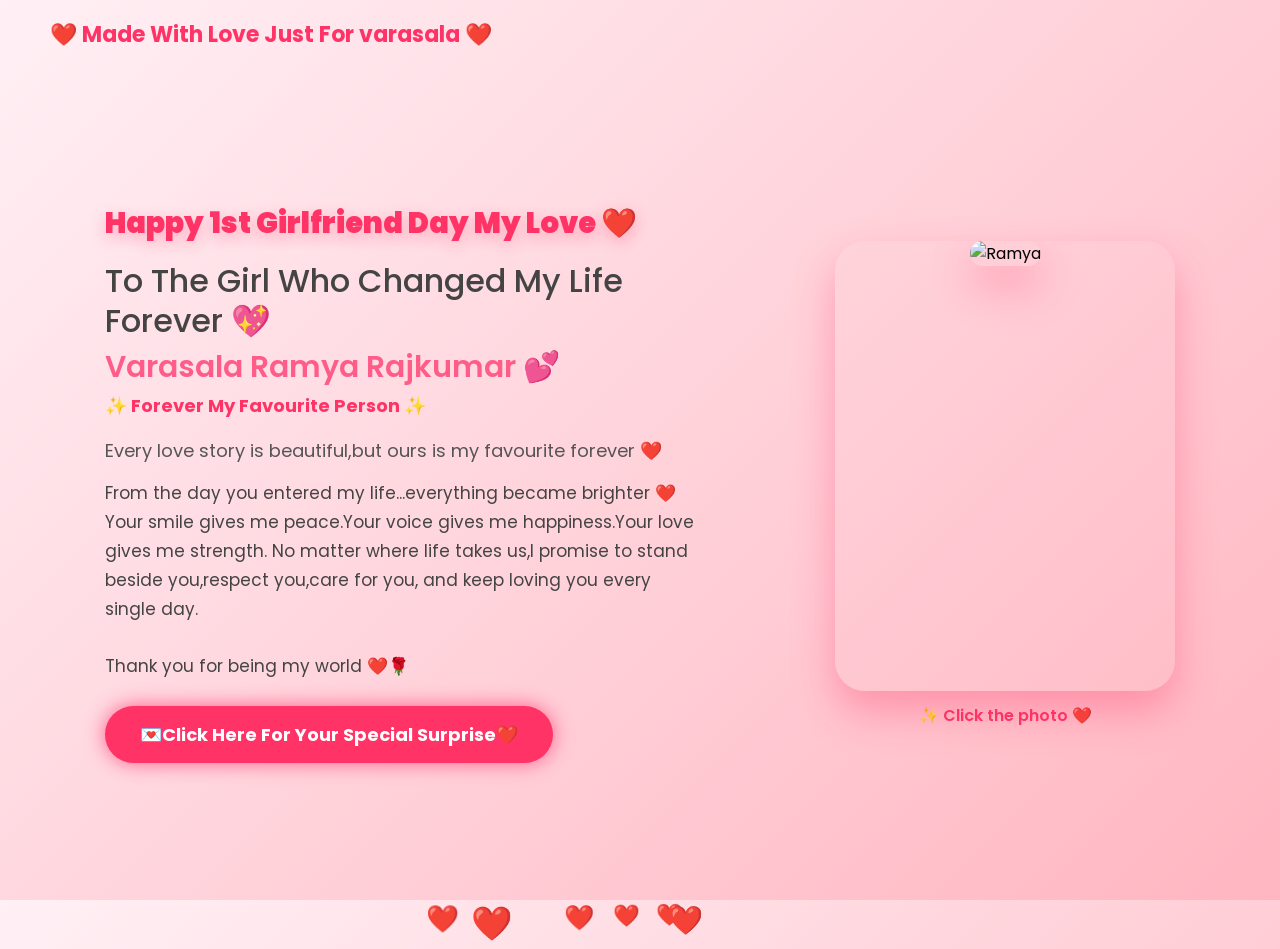
==== index.html @ 54cbd6bb "Add files via upload" ====
<!DOCTYPE html>
<html lang="en">

<head>

<meta charset="UTF-8">
<meta name="viewport" content="width=device-width, initial-scale=1.0">

<title>Happy 1st Girlfriend Day ❤️</title>

<link href="https://fonts.googleapis.com/css2?family=Poppins:wght@300;500;600;700;900&display=swap" rel="stylesheet">


<style>

*{
    margin:0;
    padding:0;
    box-sizing:border-box;
    font-family:'Poppins',sans-serif;
}


body{

    min-height:100vh;

    background:
    linear-gradient(135deg,#fff0f5,#ffb6c1);

    overflow:hidden;

}


/* NAV */

nav{

    padding:18px 50px;

}


nav h2{

    color:#ff3366;

    font-size:22px;

    font-weight:700;

}



/* HERO */


.hero{

    height:calc(100vh - 70px);

    display:flex;

    justify-content:space-around;

    align-items:center;

    padding:20px 60px;

    gap:40px;

}



.hero-text{

    max-width:600px;

}



/* TITLE */


.hero-text h1{

    line-height:1.25;

}



.main-title{

    display:inline-block;

    font-size:29px;

    font-weight:900;

    color:#ff3366;

    text-shadow:

    0 5px 15px rgba(255,51,102,.3);

}



.sub-title{

    display:inline-block;

    margin-top:20px;

    font-size:32px;

    font-weight:500;

    color:#444;

}



.name{

    display:inline-block;

    margin-top:8px;

    font-size:30px;

    font-weight:600;

    color:#ff5c8a;

}




.hero-text p{

    margin-top:20px;

    font-size:18px;

    color:#555;

}



.love{

    margin-top:15px;

    font-size:17px;

    line-height:1.7;

    color:#444;

}



/* IMAGE */


.hero-side{

    text-align:center;

}



.hero-side img{

    width:320px;

    height:430px;

    object-fit:cover;

    border-radius:30px;

    box-shadow:

    0 20px 40px rgba(255,51,102,.35);

}



.caption{

    margin-top:12px;

    color:#ff3366;

    font-weight:600;

}



/* BUTTON */


.btn{

    margin-top:25px;

    padding:15px 35px;

    border:none;

    border-radius:40px;

    background:#ff3366;

    color:white;

    font-size:18px;

    font-weight:bold;

    cursor:pointer;

    transition:.3s;

}



.btn:hover{

    transform:scale(1.1);

    background:#d81b60;

}



/* HEARTS */


.heart{

    position:absolute;

    color:#ff3366;

    animation:float 5s linear infinite;

}



@keyframes float{

from{

    transform:translateY(100vh);

    opacity:1;

}


to{

    transform:translateY(-10vh);

    opacity:0;

}

}




/* MOBILE */


@media(max-width:900px){


body{

overflow:hidden;

}


nav{

padding:10px 20px;

}



nav h2{

font-size:18px;

}



.hero{

height:calc(100vh - 50px);

flex-direction:column;

justify-content:center;

text-align:center;

padding:10px 20px;

gap:15px;

}



.main-title{

font-size:18px;

}



.sub-title{

font-size:22px;

margin-top:10px;

}



.name{

font-size:20px;

}



.hero-text p{

font-size:15px;

margin-top:10px;

}



.love{

font-size:14px;

line-height:1.5;

}



.hero-side img{

width:200px;

height:260px;

}



.caption{

font-size:14px;

}



.btn{

font-size:15px;

padding:12px 28px;

margin-top:15px;

}


}
body{
    animation:fade 2s;
}

@keyframes fade{
    from{
        opacity:0;
    }
    to{
        opacity:1;
    }
}
.btn{

box-shadow:0 0 20px #ff5c8a;

animation:pulse 2s infinite;

}

@keyframes pulse{

0%{
transform:scale(1);
}

50%{
transform:scale(1.08);
box-shadow:0 0 35px #ff5c8a;
}

100%{
transform:scale(1);
}

}
.flip-card{

width:340px;
height:450px;

perspective:1000px;

cursor:pointer;

margin:auto;

}

.flip-inner{

position:relative;

width:100%;
height:100%;

transition:1s;

transform-style:preserve-3d;

}

.flip-inner.active{

transform:rotateY(180deg);

}

.flip-front,
.flip-back{

position:absolute;

width:100%;
height:100%;

border-radius:30px;

backface-visibility:hidden;

overflow:hidden;

box-shadow:0 20px 40px rgba(255,51,102,.35);

}

.flip-front img{

width:100%;
height:100%;

object-fit:cover;

}

.flip-back{

background:linear-gradient(135deg,#ff3366,#ff80ab);

color:white;

display:flex;

flex-direction:column;

justify-content:center;

align-items:center;

padding:25px;

text-align:center;

transform:rotateY(180deg);

}

.flip-back h2{

margin-bottom:20px;

font-size:28px;

}

.flip-back p{

line-height:1.8;

font-size:18px;

}

</style>


</head>



<body>



<nav>

<h2>
❤️ Made With Love Just For varasala ❤️
</h2>

</nav>



<section class="hero">



<div class="hero-text">



<h1>

<span class="main-title">
Happy 1st Girlfriend Day My Love ❤️
</span>


<br>


<span class="sub-title">
To The Girl Who Changed My Life Forever 💖
</span>


<br>


<span class="name">
Varasala Ramya Rajkumar 💕
</span>

<p style="color:#ff3366;font-size:18px;margin-top:8px;">
✨ Forever My Favourite Person ✨
</p>

</h1>




<p>

Every love story is beautiful,but ours is my favourite forever ❤️

</p>




<div class="love">

From the day you entered my life...everything became brighter ❤️
Your smile gives me peace.Your voice gives me happiness.Your love gives me strength.
No matter where life takes us,I promise to stand beside you,respect you,care for you,
and keep loving you every single day.
<br><br>
Thank you for being my world ❤️🌹

</div>




<button class="btn" onclick="goNext()">

💌Click Here For Your Special Surprise❤️

</button>



</div>





<div class="hero-side">

    <div class="flip-card" onclick="flipCard()">

        <div class="flip-inner" id="flipCard">

            <!-- Front -->
            <div class="flip-front">
                <img src="./IMAGES/IMG_9939.jpeg" alt="Ramya">
            </div>

            <!-- Back -->
            <div class="flip-back">

                <h2>❤️ My Princess ❤️</h2>

                <p>

                varasala Ramya ❤️<br><br>

                Every moment with you is the most beautiful part of my life.

                <br><br>

                 love you,

                respect you,

                support you,

                and make you smile forever. 🌹

                <br><br>

                I Love You So Much ❤️

                </p>

            </div>

        </div>

    </div>

    <div class="caption">
        ✨ Click the photo ❤️
    </div>

</div>


</section>





<script>


function goNext(){

window.location.href="beautifulday.html";

}



function createHeart(){

let h=document.createElement("div");

h.className="heart";

h.innerHTML="❤️";


h.style.left=Math.random()*100+"vw";


h.style.fontSize=
(Math.random()*20+15)+"px";


h.style.animationDuration=
(Math.random()*3+3)+"s";


document.body.appendChild(h);


setTimeout(()=>{

h.remove();

},5000);


}


setInterval(createHeart,300);
function flipCard(){

document.getElementById("flipCard").classList.toggle("active");

}



</script>



</body>

</html>
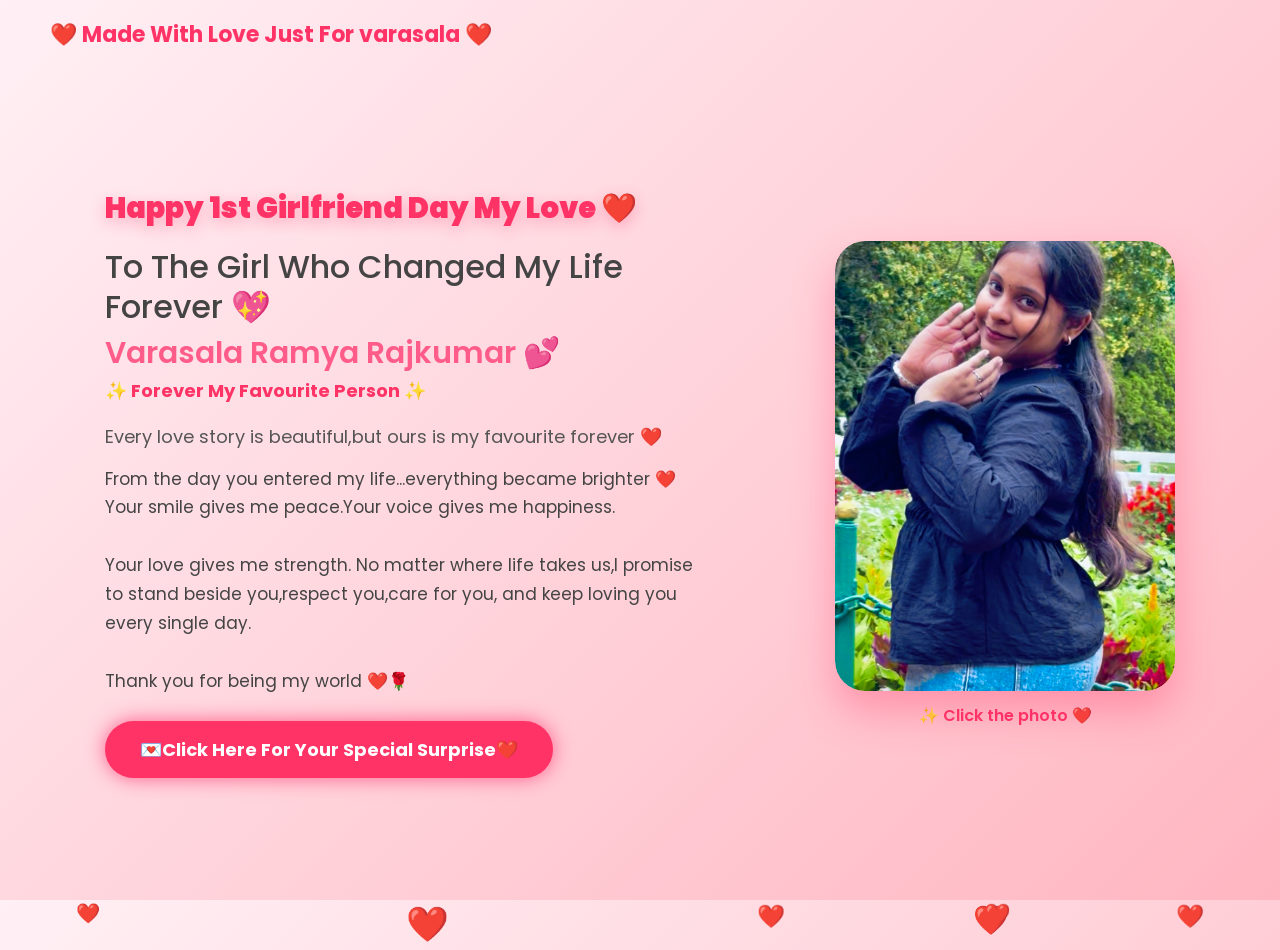
==== commit 8daa2f9b: "Update index.html" ====
--- a/index.html
+++ b/index.html
@@ -618,7 +618,9 @@
 <div class="love">
 
 From the day you entered my life...everything became brighter ❤️
-Your smile gives me peace.Your voice gives me happiness.Your love gives me strength.
+Your smile gives me peace.Your voice gives me happiness.
+<br><br>
+Your love gives me strength.
 No matter where life takes us,I promise to stand beside you,respect you,care for you,
 and keep loving you every single day.
 <br><br>
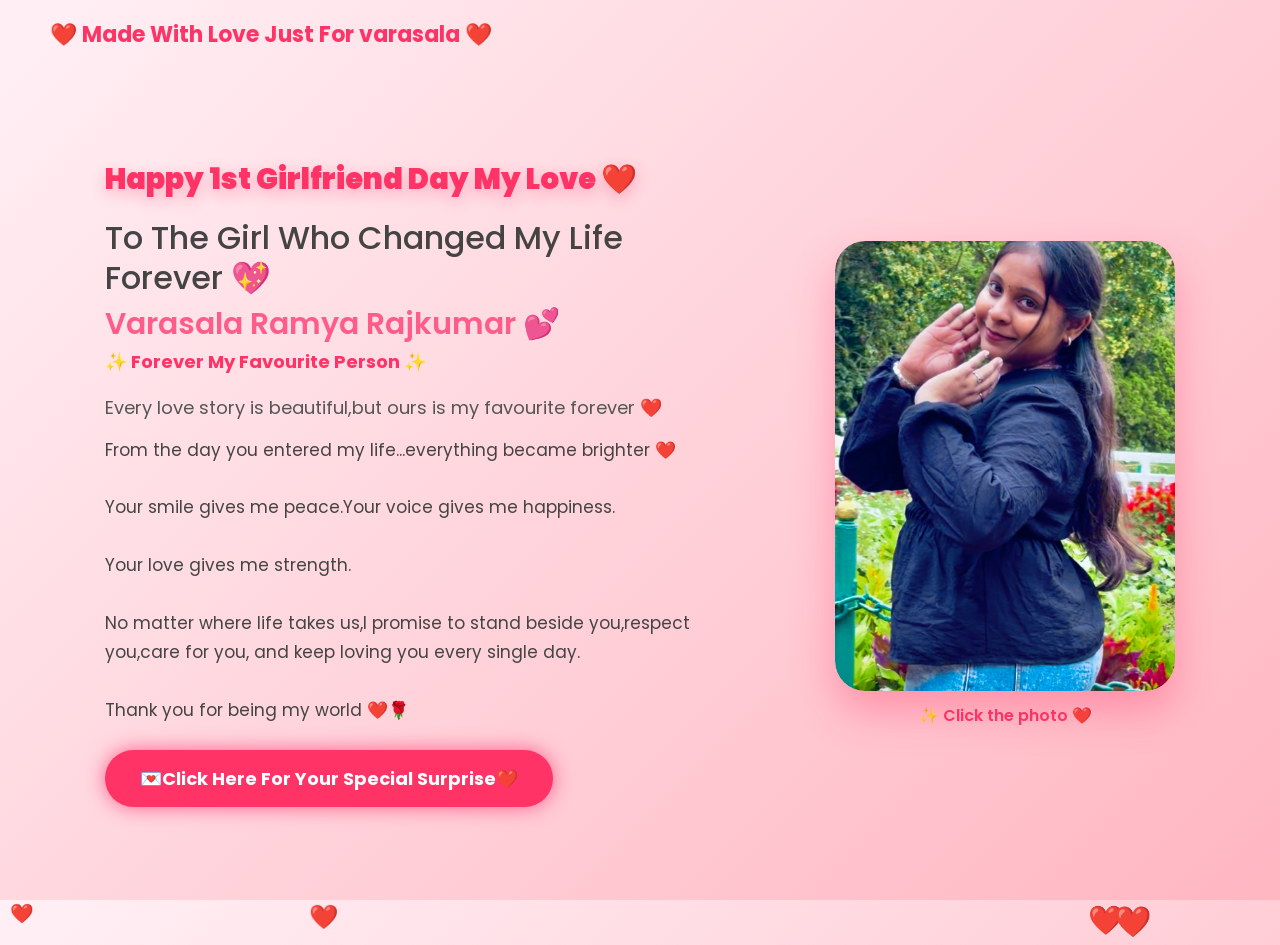
==== commit aedea857: "Update index.html" ====
--- a/index.html
+++ b/index.html
@@ -618,9 +618,11 @@
 <div class="love">
 
 From the day you entered my life...everything became brighter ❤️
+    <br><br>
 Your smile gives me peace.Your voice gives me happiness.
 <br><br>
 Your love gives me strength.
+    <br><br>
 No matter where life takes us,I promise to stand beside you,respect you,care for you,
 and keep loving you every single day.
 <br><br>
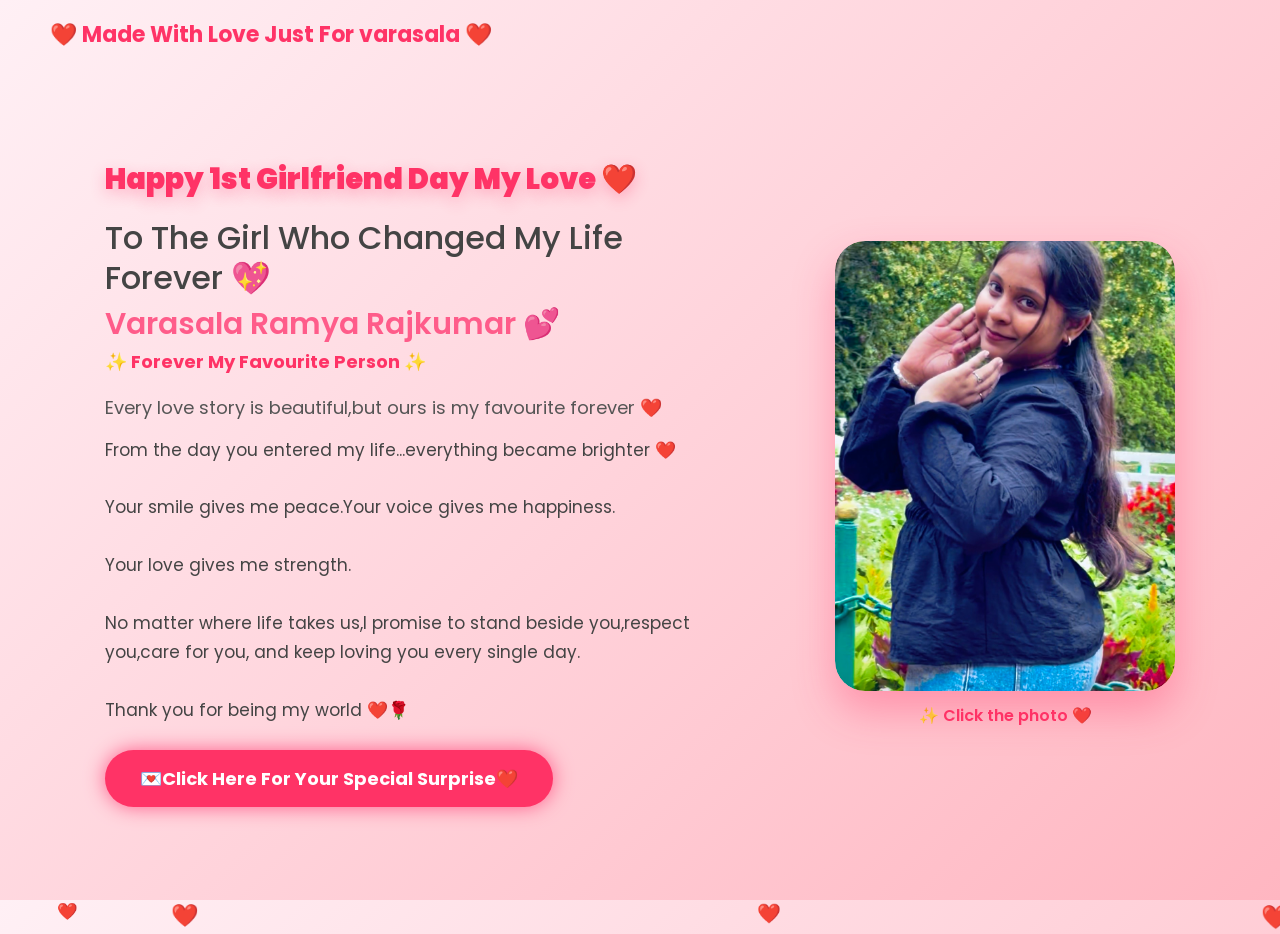
==== commit f1ea65b1: "Update index.html" ====
--- a/index.html
+++ b/index.html
@@ -19,7 +19,11 @@
     box-sizing:border-box;
     font-family:'Poppins',sans-serif;
 }
-
+body{
+    min-height:100vh;
+    background:linear-gradient(135deg,#fff0f5,#ffb6c1);
+    overflow:hidden;
+}
 
 body{
 
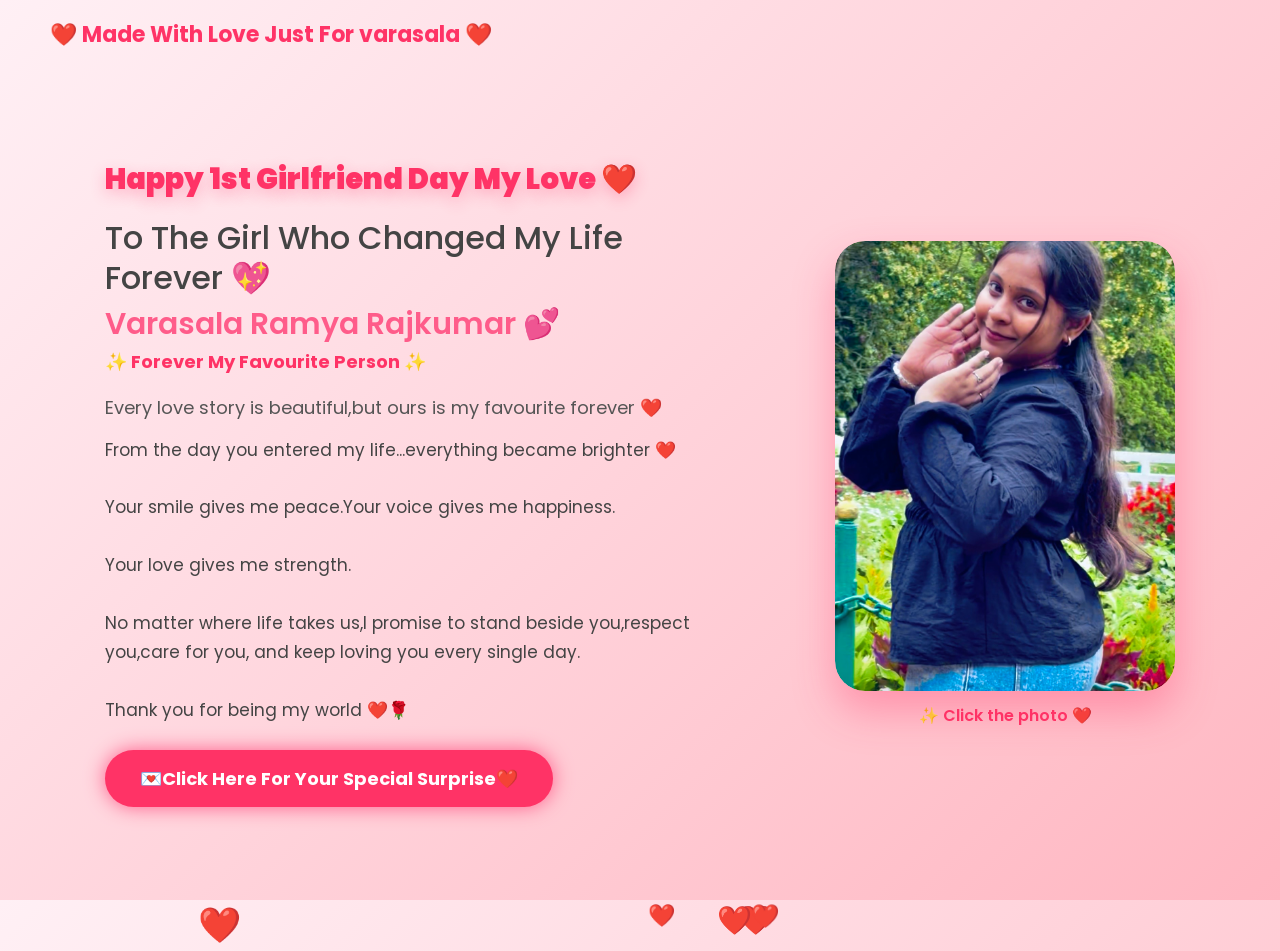
==== commit f3f300a1: "allow scrolling" ====
--- a/index.html
+++ b/index.html
@@ -19,11 +19,7 @@
     box-sizing:border-box;
     font-family:'Poppins',sans-serif;
 }
-body{
-    min-height:100vh;
-    background:linear-gradient(135deg,#fff0f5,#ffb6c1);
-    overflow:hidden;
-}
+
 
 body{
 
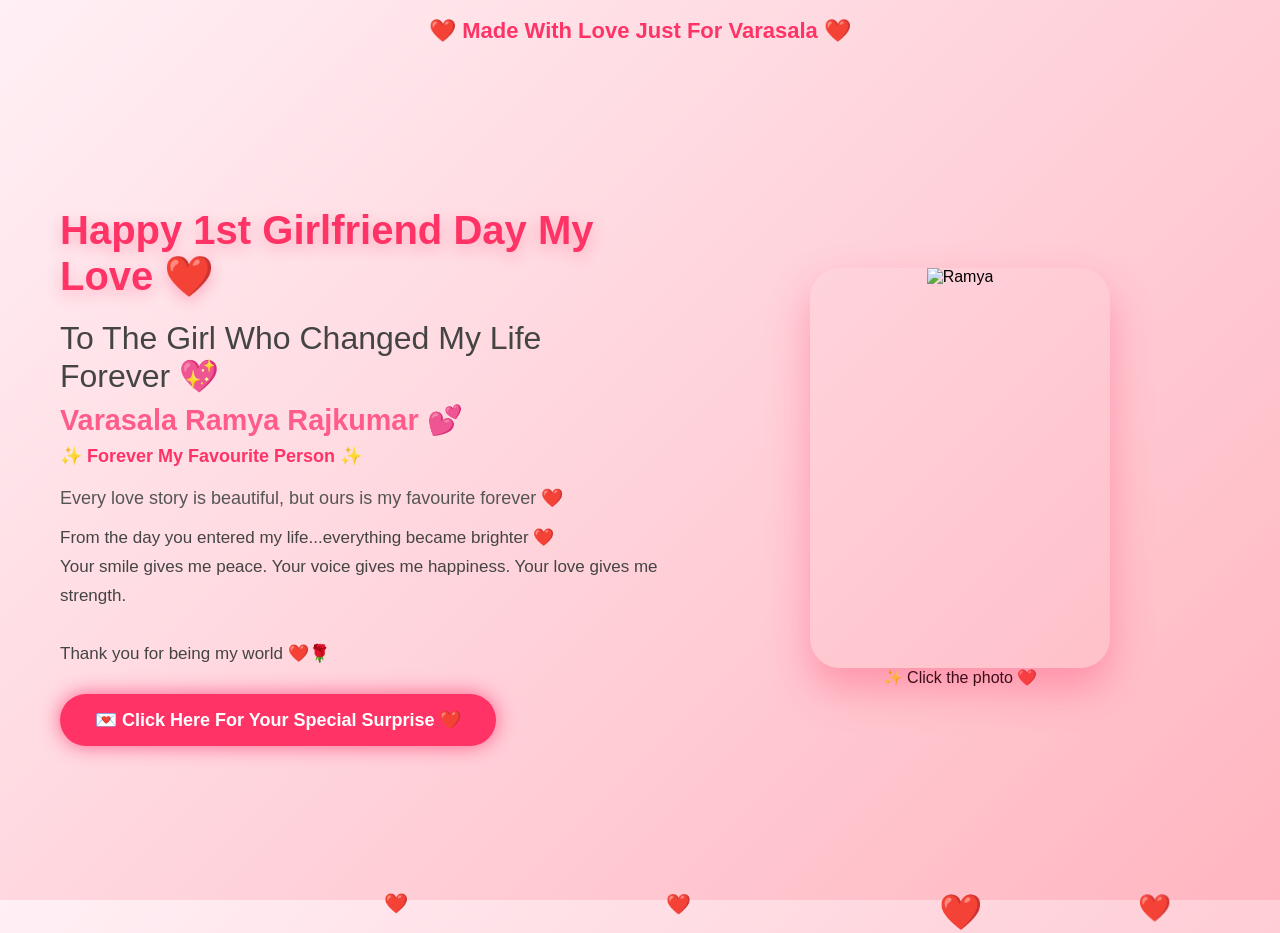
==== commit 7c5ce8f2: "Update index.html" ====
--- a/index.html
+++ b/index.html
@@ -1,766 +1,277 @@
 <!DOCTYPE html>
 <html lang="en">
-
 <head>
-
-<meta charset="UTF-8">
-<meta name="viewport" content="width=device-width, initial-scale=1.0">
-
-<title>Happy 1st Girlfriend Day ❤️</title>
-
-<link href="https://fonts.googleapis.com/css2?family=Poppins:wght@300;500;600;700;900&display=swap" rel="stylesheet">
-
-
-<style>
-
-*{
-    margin:0;
-    padding:0;
-    box-sizing:border-box;
-    font-family:'Poppins',sans-serif;
-}
-
-
-body{
-
-    min-height:100vh;
-
-    background:
-    linear-gradient(135deg,#fff0f5,#ffb6c1);
-
-    overflow:hidden;
-
-}
-
-
-/* NAV */
-
-nav{
-
-    padding:18px 50px;
-
-}
-
-
-nav h2{
-
-    color:#ff3366;
-
-    font-size:22px;
-
-    font-weight:700;
-
-}
-
-
-
-/* HERO */
-
-
-.hero{
-
-    height:calc(100vh - 70px);
-
-    display:flex;
-
-    justify-content:space-around;
-
-    align-items:center;
-
-    padding:20px 60px;
-
-    gap:40px;
-
-}
-
-
-
-.hero-text{
-
-    max-width:600px;
-
-}
-
-
-
-/* TITLE */
-
-
-.hero-text h1{
-
-    line-height:1.25;
-
-}
-
-
-
-.main-title{
-
-    display:inline-block;
-
-    font-size:29px;
-
-    font-weight:900;
-
-    color:#ff3366;
-
-    text-shadow:
-
-    0 5px 15px rgba(255,51,102,.3);
-
-}
-
-
-
-.sub-title{
-
-    display:inline-block;
-
-    margin-top:20px;
-
-    font-size:32px;
-
-    font-weight:500;
-
-    color:#444;
-
-}
-
-
-
-.name{
-
-    display:inline-block;
-
-    margin-top:8px;
-
-    font-size:30px;
-
-    font-weight:600;
-
-    color:#ff5c8a;
-
-}
-
-
-
-
-.hero-text p{
-
-    margin-top:20px;
-
-    font-size:18px;
-
-    color:#555;
-
-}
-
-
-
-.love{
-
-    margin-top:15px;
-
-    font-size:17px;
-
-    line-height:1.7;
-
-    color:#444;
-
-}
-
-
-
-/* IMAGE */
-
-
-.hero-side{
-
-    text-align:center;
-
-}
-
-
-
-.hero-side img{
-
-    width:320px;
-
-    height:430px;
-
-    object-fit:cover;
-
-    border-radius:30px;
-
-    box-shadow:
-
-    0 20px 40px rgba(255,51,102,.35);
-
-}
-
-
-
-.caption{
-
-    margin-top:12px;
-
-    color:#ff3366;
-
-    font-weight:600;
-
-}
-
-
-
-/* BUTTON */
-
-
-.btn{
-
-    margin-top:25px;
-
-    padding:15px 35px;
-
-    border:none;
-
-    border-radius:40px;
-
-    background:#ff3366;
-
-    color:white;
-
-    font-size:18px;
-
-    font-weight:bold;
-
-    cursor:pointer;
-
-    transition:.3s;
-
-}
-
-
-
-.btn:hover{
-
-    transform:scale(1.1);
-
-    background:#d81b60;
-
-}
-
-
-
-/* HEARTS */
-
-
-.heart{
-
-    position:absolute;
-
-    color:#ff3366;
-
-    animation:float 5s linear infinite;
-
-}
-
-
-
-@keyframes float{
-
-from{
-
-    transform:translateY(100vh);
-
-    opacity:1;
-
-}
-
-
-to{
-
-    transform:translateY(-10vh);
-
-    opacity:0;
-
-}
-
-}
-
-
-
-
-/* MOBILE */
-
-
-@media(max-width:900px){
-
-
-body{
-
-overflow:hidden;
-
-}
-
-
-nav{
-
-padding:10px 20px;
-
-}
-
-
-
-nav h2{
-
-font-size:18px;
-
-}
-
-
-
-.hero{
-
-height:calc(100vh - 50px);
-
-flex-direction:column;
-
-justify-content:center;
-
-text-align:center;
-
-padding:10px 20px;
-
-gap:15px;
-
-}
-
-
-
-.main-title{
-
-font-size:18px;
-
-}
-
-
-
-.sub-title{
-
-font-size:22px;
-
-margin-top:10px;
-
-}
-
-
-
-.name{
-
-font-size:20px;
-
-}
-
-
-
-.hero-text p{
-
-font-size:15px;
-
-margin-top:10px;
-
-}
-
-
-
-.love{
-
-font-size:14px;
-
-line-height:1.5;
-
-}
-
-
-
-.hero-side img{
-
-width:200px;
-
-height:260px;
-
-}
-
-
-
-.caption{
-
-font-size:14px;
-
-}
-
-
-
-.btn{
-
-font-size:15px;
-
-padding:12px 28px;
-
-margin-top:15px;
-
-}
-
-
-}
-body{
-    animation:fade 2s;
-}
-
-@keyframes fade{
-    from{
-        opacity:0;
+    <meta charset="UTF-8">
+    <meta name="viewport" content="width=device-width, initial-scale=1.0">
+    <title>Happy 1st Girlfriend Day ❤️</title>
+    <link href="[fonts.googleapis.com](https://fonts.googleapis.com/css2?family=Poppins:wght@300;500;600;700;900&display=swap)" rel="stylesheet">
+    <style>
+        * {
+            margin: 0;
+            padding: 0;
+            box-sizing: border-box;
+            font-family: 'Poppins', sans-serif;
+        }
+
+        body {
+            min-height: 100vh;
+            background: linear-gradient(135deg, #fff0f5, #ffb6c1);
+            /* SCROLL FIX: overflow-x mattum hidden panni, overflow-y auto kudukkanum */
+            overflow-x: hidden;
+            overflow-y: auto;
+            position: relative;
+        }
+
+        nav {
+            padding: 18px 20px;
+            text-align: center;
+        }
+
+        nav h2 {
+            color: #ff3366;
+            font-size: 22px;
+            font-weight: 700;
+        }
+
+        /* HERO SECTION FIX */
+        .hero {
+            /* Height auto-va iruntha thaan content scroll aagum */
+            min-height: calc(100vh - 70px);
+            display: flex;
+            justify-content: space-around;
+            align-items: center;
+            padding: 40px 60px;
+            gap: 40px;
+            flex-wrap: wrap; /* Laptop/Mobile rendukkum adjust aagum */
+        }
+
+        .hero-text {
+            max-width: 600px;
+            flex: 1 1 450px; /* Responsive flex */
+        }
+
+        .main-title {
+            display: inline-block;
+            font-size: 2.5rem;
+            font-weight: 900;
+            color: #ff3366;
+            text-shadow: 0 5px 15px rgba(255, 51, 102, .3);
+        }
+
+        .sub-title {
+            display: inline-block;
+            margin-top: 20px;
+            font-size: 2rem;
+            font-weight: 500;
+            color: #444;
+        }
+
+        .name {
+            display: inline-block;
+            margin-top: 8px;
+            font-size: 1.8rem;
+            font-weight: 600;
+            color: #ff5c8a;
+        }
+
+        .hero-text p {
+            margin-top: 20px;
+            font-size: 18px;
+            color: #555;
+        }
+
+        .love {
+            margin-top: 15px;
+            font-size: 17px;
+            line-height: 1.7;
+            color: #444;
+        }
+
+        /* CARD FIX */
+        .hero-side {
+            text-align: center;
+            flex: 1 1 340px;
+        }
+
+        .flip-card {
+            width: 300px; /* Reduced slightly for better mobile fit */
+            height: 400px;
+            perspective: 1000px;
+            cursor: pointer;
+            margin: auto;
+        }
+
+        .flip-inner {
+            position: relative;
+            width: 100%;
+            height: 100%;
+            transition: 1s;
+            transform-style: preserve-3d;
+        }
+
+        .flip-inner.active {
+            transform: rotateY(180deg);
+        }
+
+        .flip-front, .flip-back {
+            position: absolute;
+            width: 100%;
+            height: 100%;
+            border-radius: 30px;
+            backface-visibility: hidden;
+            overflow: hidden;
+            box-shadow: 0 20px 40px rgba(255, 51, 102, .35);
+        }
+
+        .flip-front img {
+            width: 100%;
+            height: 100%;
+            object-fit: cover;
+        }
+
+        .flip-back {
+            background: linear-gradient(135deg, #ff3366, #ff80ab);
+            color: white;
+            display: flex;
+            flex-direction: column;
+            justify-content: center;
+            align-items: center;
+            padding: 25px;
+            text-align: center;
+            transform: rotateY(180deg);
+        }
+
+        .btn {
+            margin-top: 25px;
+            padding: 15px 35px;
+            border: none;
+            border-radius: 40px;
+            background: #ff3366;
+            color: white;
+            font-size: 18px;
+            font-weight: bold;
+            cursor: pointer;
+            transition: .3s;
+            box-shadow: 0 0 20px #ff5c8a;
+            animation: pulse 2s infinite;
+        }
+
+        .heart {
+            position: absolute;
+            color: #ff3366;
+            animation: float 5s linear infinite;
+            z-index: -1; /* Bottom-la heart poga */
+        }
+
+        @keyframes float {
+            from { transform: translateY(100vh); opacity: 1; }
+            to { transform: translateY(-10vh); opacity: 0; }
+        }
+
+        @keyframes pulse {
+            0% { transform: scale(1); }
+            50% { transform: scale(1.08); box-shadow: 0 0 35px #ff5c8a; }
+            100% { transform: scale(1); }
+        }
+
+        /* MOBILE RESPONSIVE FIXES */
+        @media (max-width: 768px) {
+            .hero {
+                padding: 20px;
+                flex-direction: column;
+                text-align: center;
+            }
+
+            .main-title { font-size: 1.5rem; }
+            .sub-title { font-size: 1.3rem; }
+            .name { font-size: 1.2rem; }
+            .hero-text p { font-size: 15px; }
+            .love { font-size: 14px; }
+            
+            .flip-card {
+                width: 260px;
+                height: 350px;
+            }
+        }
+    </style>
+</head>
+<body>
+
+<nav>
+    <h2>❤️ Made With Love Just For Varasala ❤️</h2>
+</nav>
+
+<section class="hero">
+    <div class="hero-text">
+        <h1>
+            <span class="main-title">Happy 1st Girlfriend Day My Love ❤️</span><br>
+            <span class="sub-title">To The Girl Who Changed My Life Forever 💖</span><br>
+            <span class="name">Varasala Ramya Rajkumar 💕</span>
+            <p style="color:#ff3366;font-size:18px;margin-top:8px;">✨ Forever My Favourite Person ✨</p>
+        </h1>
+
+        <p>Every love story is beautiful, but ours is my favourite forever ❤️</p>
+
+        <div class="love">
+            From the day you entered my life...everything became brighter ❤️<br>
+            Your smile gives me peace. Your voice gives me happiness. Your love gives me strength.<br><br>
+            Thank you for being my world ❤️🌹
+        </div>
+
+        <button class="btn" onclick="goNext()">
+            💌 Click Here For Your Special Surprise ❤️
+        </button>
+    </div>
+
+    <div class="hero-side">
+        <div class="flip-card" onclick="flipCard()">
+            <div class="flip-inner" id="flipCard">
+                <div class="flip-front">
+                    <!-- Image path check pannikonga -->
+                    <img src="./IMAGES/your_image.jpeg" alt="Ramya">
+                </div>
+                <div class="flip-back">
+                    <h2>❤️ My Princess ❤️</h2>
+                    <p>
+                        Varasala Ramya ❤️<br><br>
+                        Every moment with you is the most beautiful part of my life.
+                        I Love You So Much ❤️
+                    </p>
+                </div>
+            </div>
+        </div>
+        <div class="caption">✨ Click the photo ❤️</div>
+    </div>
+</section>
+
+<script>
+    function goNext() {
+        window.location.href = "beautifulday.html";
     }
-    to{
-        opacity:1;
+
+    function createHeart() {
+        let h = document.createElement("div");
+        h.className = "heart";
+        h.innerHTML = "❤️";
+        h.style.left = Math.random() * 100 + "vw";
+        h.style.fontSize = (Math.random() * 20 + 15) + "px";
+        h.style.animationDuration = (Math.random() * 3 + 3) + "s";
+        document.body.appendChild(h);
+        setTimeout(() => { h.remove(); }, 5000);
     }
-}
-.btn{
-
-box-shadow:0 0 20px #ff5c8a;
-
-animation:pulse 2s infinite;
-
-}
-
-@keyframes pulse{
-
-0%{
-transform:scale(1);
-}
-
-50%{
-transform:scale(1.08);
-box-shadow:0 0 35px #ff5c8a;
-}
-
-100%{
-transform:scale(1);
-}
-
-}
-.flip-card{
-
-width:340px;
-height:450px;
-
-perspective:1000px;
-
-cursor:pointer;
-
-margin:auto;
-
-}
-
-.flip-inner{
-
-position:relative;
-
-width:100%;
-height:100%;
-
-transition:1s;
-
-transform-style:preserve-3d;
-
-}
-
-.flip-inner.active{
-
-transform:rotateY(180deg);
-
-}
-
-.flip-front,
-.flip-back{
-
-position:absolute;
-
-width:100%;
-height:100%;
-
-border-radius:30px;
-
-backface-visibility:hidden;
-
-overflow:hidden;
-
-box-shadow:0 20px 40px rgba(255,51,102,.35);
-
-}
-
-.flip-front img{
-
-width:100%;
-height:100%;
-
-object-fit:cover;
-
-}
-
-.flip-back{
-
-background:linear-gradient(135deg,#ff3366,#ff80ab);
-
-color:white;
-
-display:flex;
-
-flex-direction:column;
-
-justify-content:center;
-
-align-items:center;
-
-padding:25px;
-
-text-align:center;
-
-transform:rotateY(180deg);
-
-}
-
-.flip-back h2{
-
-margin-bottom:20px;
-
-font-size:28px;
-
-}
-
-.flip-back p{
-
-line-height:1.8;
-
-font-size:18px;
-
-}
-
-</style>
-
-
-</head>
-
-
-
-<body>
-
-
-
-<nav>
-
-<h2>
-❤️ Made With Love Just For varasala ❤️
-</h2>
-
-</nav>
-
-
-
-<section class="hero">
-
-
-
-<div class="hero-text">
-
-
-
-<h1>
-
-<span class="main-title">
-Happy 1st Girlfriend Day My Love ❤️
-</span>
-
-
-<br>
-
-
-<span class="sub-title">
-To The Girl Who Changed My Life Forever 💖
-</span>
-
-
-<br>
-
-
-<span class="name">
-Varasala Ramya Rajkumar 💕
-</span>
-
-<p style="color:#ff3366;font-size:18px;margin-top:8px;">
-✨ Forever My Favourite Person ✨
-</p>
-
-</h1>
-
-
-
-
-<p>
-
-Every love story is beautiful,but ours is my favourite forever ❤️
-
-</p>
-
-
-
-
-<div class="love">
-
-From the day you entered my life...everything became brighter ❤️
-    <br><br>
-Your smile gives me peace.Your voice gives me happiness.
-<br><br>
-Your love gives me strength.
-    <br><br>
-No matter where life takes us,I promise to stand beside you,respect you,care for you,
-and keep loving you every single day.
-<br><br>
-Thank you for being my world ❤️🌹
-
-</div>
-
-
-
-
-<button class="btn" onclick="goNext()">
-
-💌Click Here For Your Special Surprise❤️
-
-</button>
-
-
-
-</div>
-
-
-
-
-
-<div class="hero-side">
-
-    <div class="flip-card" onclick="flipCard()">
-
-        <div class="flip-inner" id="flipCard">
-
-            <!-- Front -->
-            <div class="flip-front">
-                <img src="./IMAGES/IMG_9939.jpeg" alt="Ramya">
-            </div>
-
-            <!-- Back -->
-            <div class="flip-back">
-
-                <h2>❤️ My Princess ❤️</h2>
-
-                <p>
-
-                varasala Ramya ❤️<br><br>
-
-                Every moment with you is the most beautiful part of my life.
-
-                <br><br>
-
-                 love you,
-
-                respect you,
-
-                support you,
-
-                and make you smile forever. 🌹
-
-                <br><br>
-
-                I Love You So Much ❤️
-
-                </p>
-
-            </div>
-
-        </div>
-
-    </div>
-
-    <div class="caption">
-        ✨ Click the photo ❤️
-    </div>
-
-</div>
-
-
-</section>
-
-
-
-
-
-<script>
-
-
-function goNext(){
-
-window.location.href="beautifulday.html";
-
-}
-
-
-
-function createHeart(){
-
-let h=document.createElement("div");
-
-h.className="heart";
-
-h.innerHTML="❤️";
-
-
-h.style.left=Math.random()*100+"vw";
-
-
-h.style.fontSize=
-(Math.random()*20+15)+"px";
-
-
-h.style.animationDuration=
-(Math.random()*3+3)+"s";
-
-
-document.body.appendChild(h);
-
-
-setTimeout(()=>{
-
-h.remove();
-
-},5000);
-
-
-}
-
-
-setInterval(createHeart,300);
-function flipCard(){
-
-document.getElementById("flipCard").classList.toggle("active");
-
-}
-
-
-
+
+    setInterval(createHeart, 300);
+
+    function flipCard() {
+        document.getElementById("flipCard").classList.toggle("active");
+    }
 </script>
 
-
-
 </body>
-
 </html>
+
+
+
+
+
+
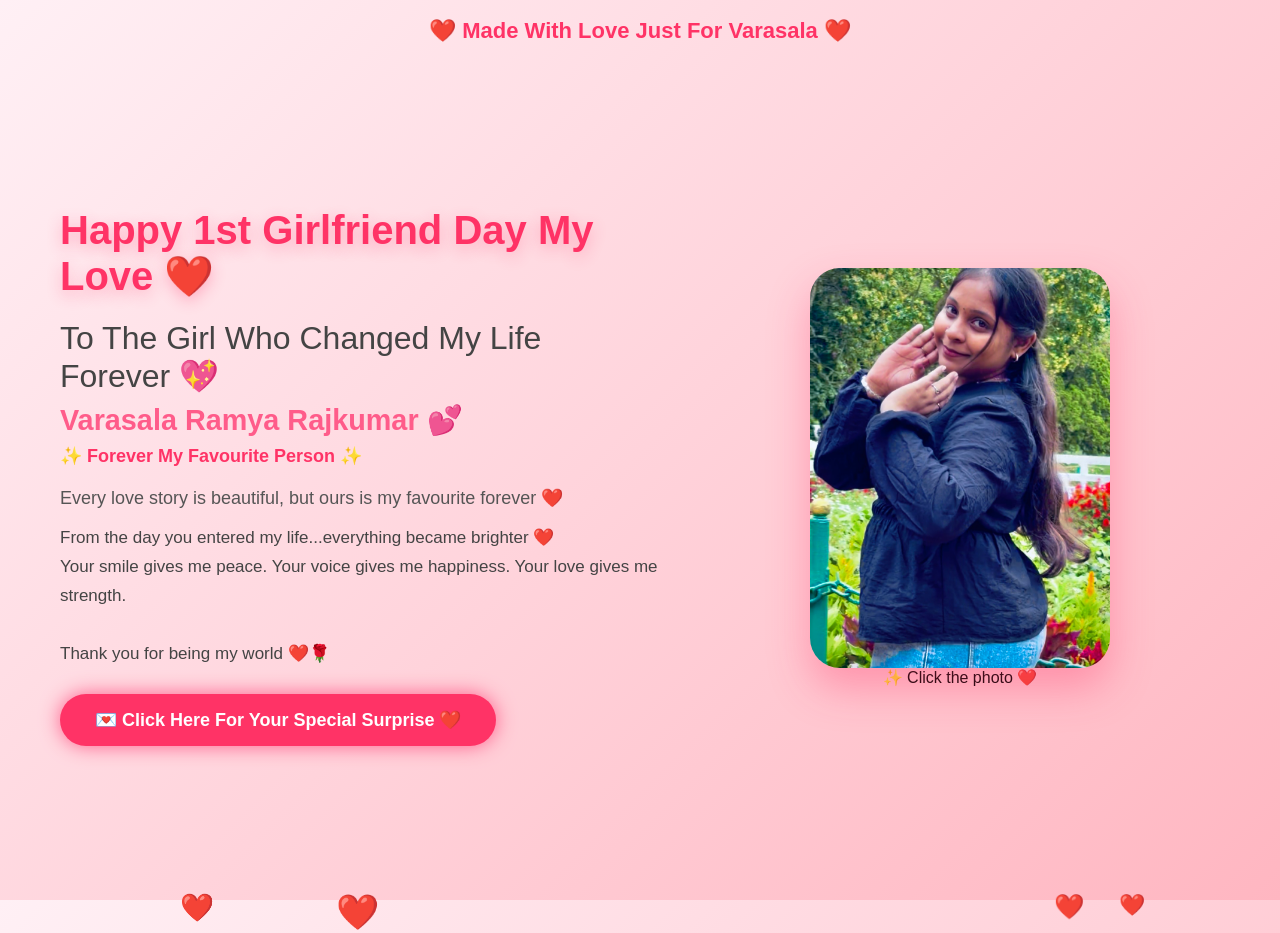
==== commit 6ddce5cb: "Update index.html" ====
--- a/index.html
+++ b/index.html
@@ -228,7 +228,7 @@
             <div class="flip-inner" id="flipCard">
                 <div class="flip-front">
                     <!-- Image path check pannikonga -->
-                    <img src="./IMAGES/your_image.jpeg" alt="Ramya">
+                    <img src="./IMAGES/IMG_9939.jpeg" alt="Ramya">
                 </div>
                 <div class="flip-back">
                     <h2>❤️ My Princess ❤️</h2>
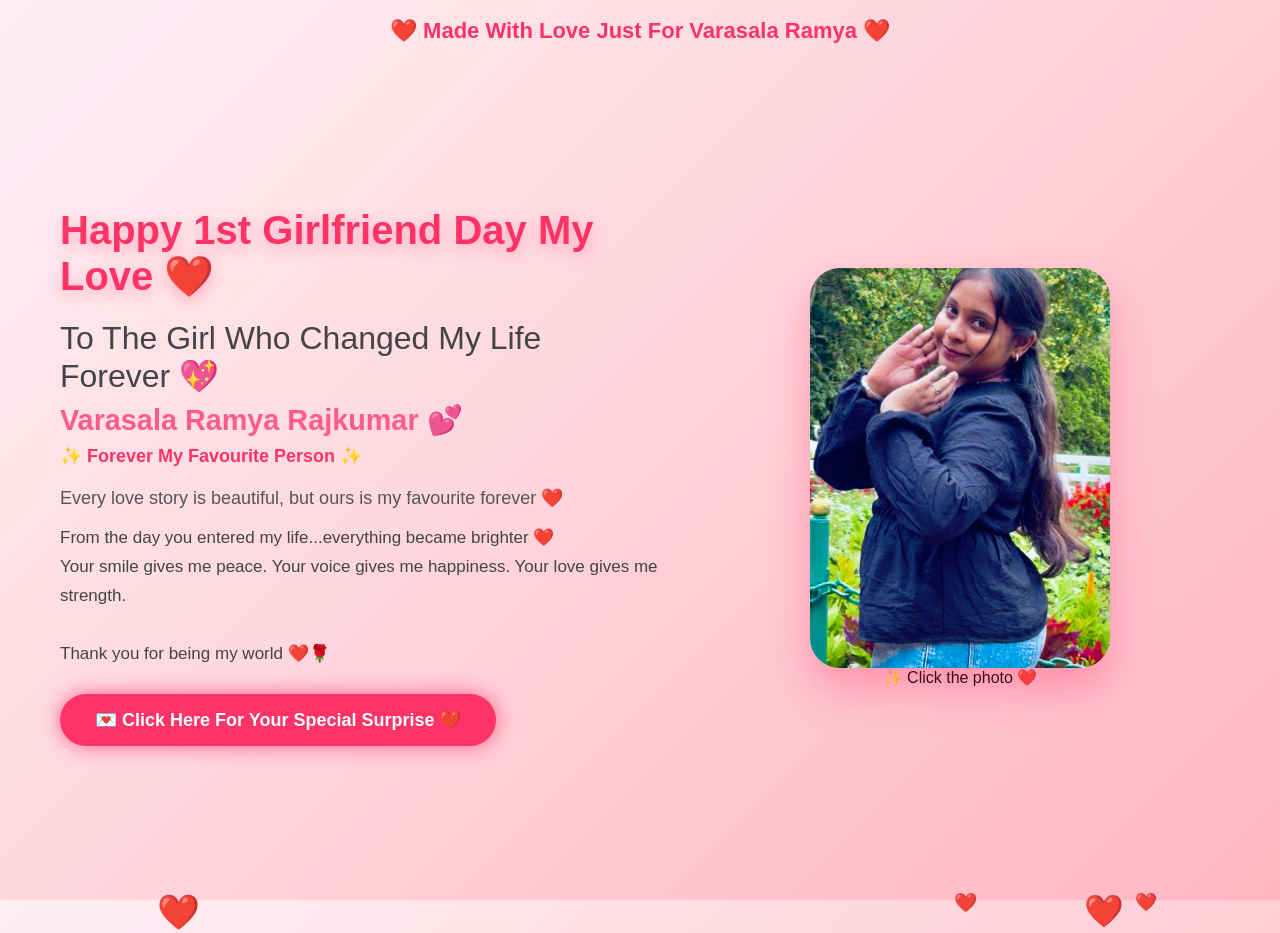
==== commit 2c579510: "Update index.html" ====
--- a/index.html
+++ b/index.html
@@ -198,7 +198,7 @@
 <body>
 
 <nav>
-    <h2>❤️ Made With Love Just For Varasala ❤️</h2>
+    <h2>❤️ Made With Love Just For Varasala Ramya ❤️</h2>
 </nav>
 
 <section class="hero">
